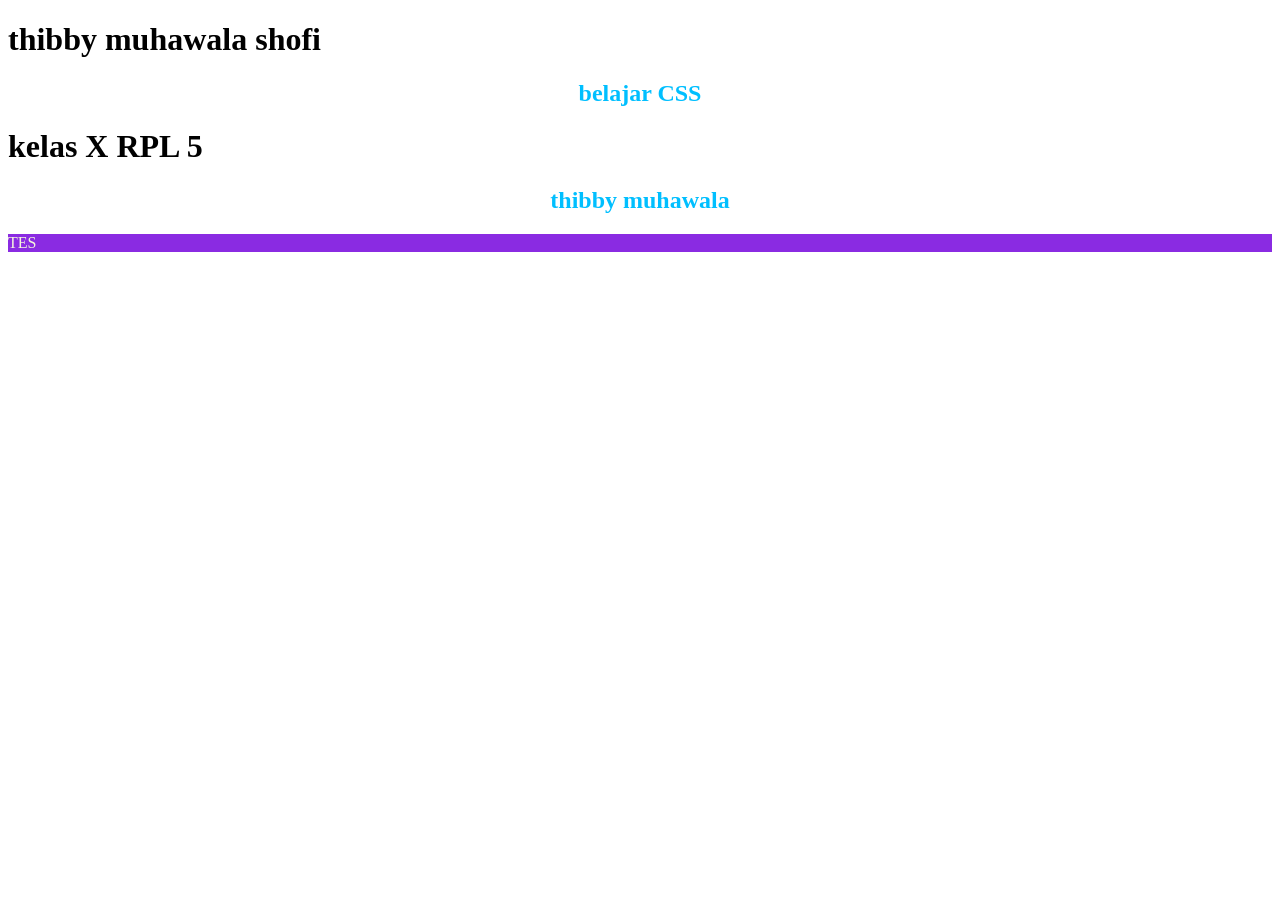
==== materi css.html @ 420eae30 "Add files via upload" ====
<!DOCTYPE html>
<html lang="en">
<head>
    <meta charset="UTF-8">
    <meta name="viewport" content="width=device-width, initial-scale=1.0">
    <title>Peaktek CSS Dasar</title>
    <!--ini internal sheet CSS-->
    <!-- <style>
        h1{
            color:pink;
            text-align: center;
        }
    </style> -->
    <link rel="stylesheet" href="style.CSS">
</head>
<body>
    <!-- <p style="color:blue;font-size: 18px;">
        thibby muhawala
    </p> -->
    <h1>thibby muhawala shofi</h1>
    <h2>belajar CSS</h2>
    <h1>kelas X RPL 5</h1>
    <h2>thibby muhawala</h2>
    <P>TES</P>
</body>
</html>
---- style.CSS ----
h2{
    color:deepskyblue;
    text-align: center;
}
p{
    color:beige;
    background: blueviolet;
}
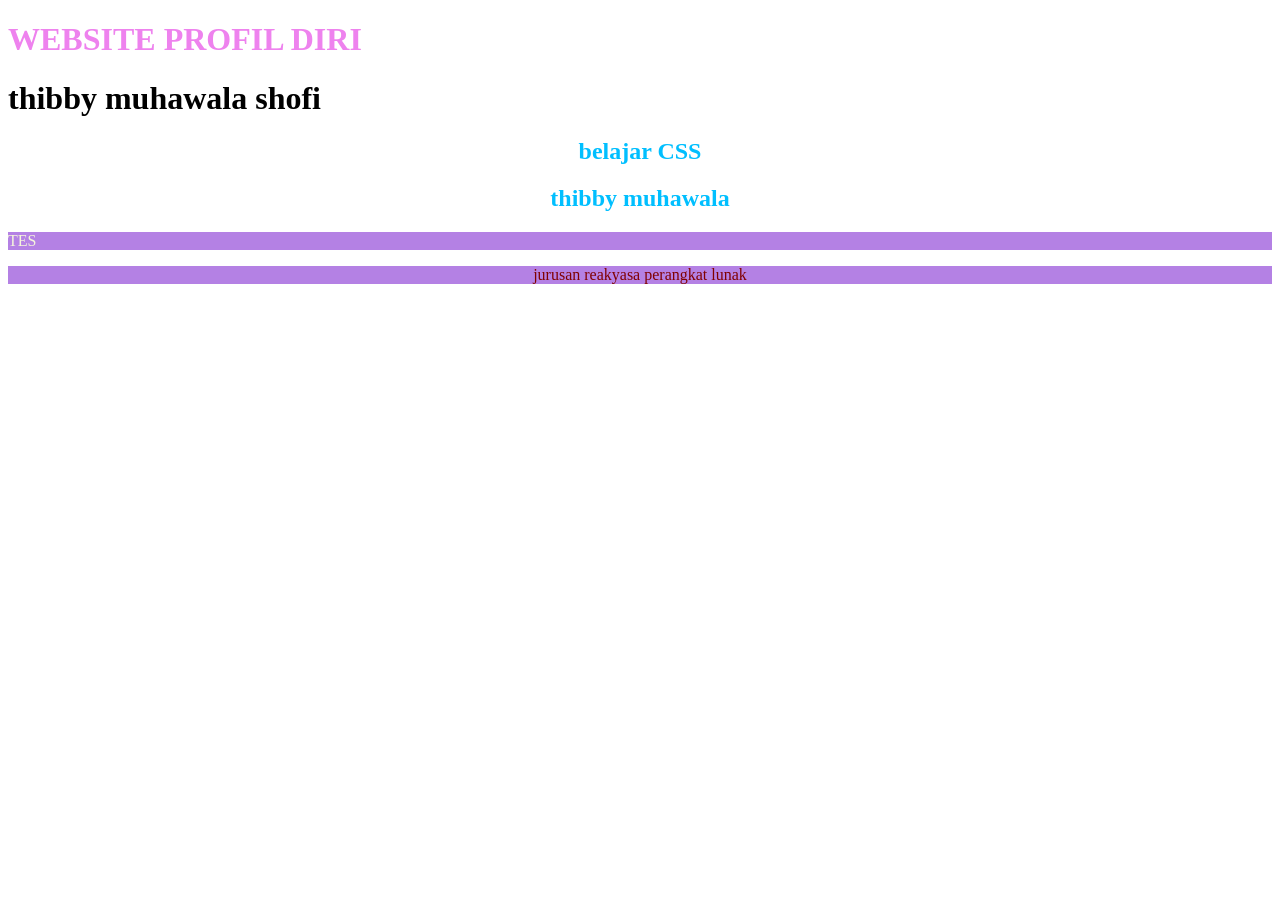
==== commit a6659834: "Add files via upload" ====
--- a/materi css.html
+++ b/materi css.html
@@ -14,13 +14,15 @@
     <link rel="stylesheet" href="style.CSS">
 </head>
 <body>
-    <!-- <p style="color:blue;font-size: 18px;">
+    <h1 id="judul-hal">WEBSITE PROFIL DIRI</h1>
+    <!--ini inline CSS
+     <p style="color:blue;font-size: 18px;">
         thibby muhawala
     </p> -->
     <h1>thibby muhawala shofi</h1>
     <h2>belajar CSS</h2>
-    <h1>kelas X RPL 5</h1>
     <h2>thibby muhawala</h2>
     <P>TES</P>
+    <p class="highlight">jurusan reakyasa perangkat lunak</p>
 </body>
 </html>
--- a/style.CSS
+++ b/style.CSS
@@ -4,5 +4,13 @@
 }
 p{
     color:beige;
-    background: blueviolet;
-}+    background: rgb(180, 129, 228);
+}
+.highlight{
+    text-align: center;
+    color:maroon;
+}
+#judul-hal{
+    font-family: Cambria, Cochin, Georgia, Times, 'Times New Roman', serif;
+    color:violet;
+}
